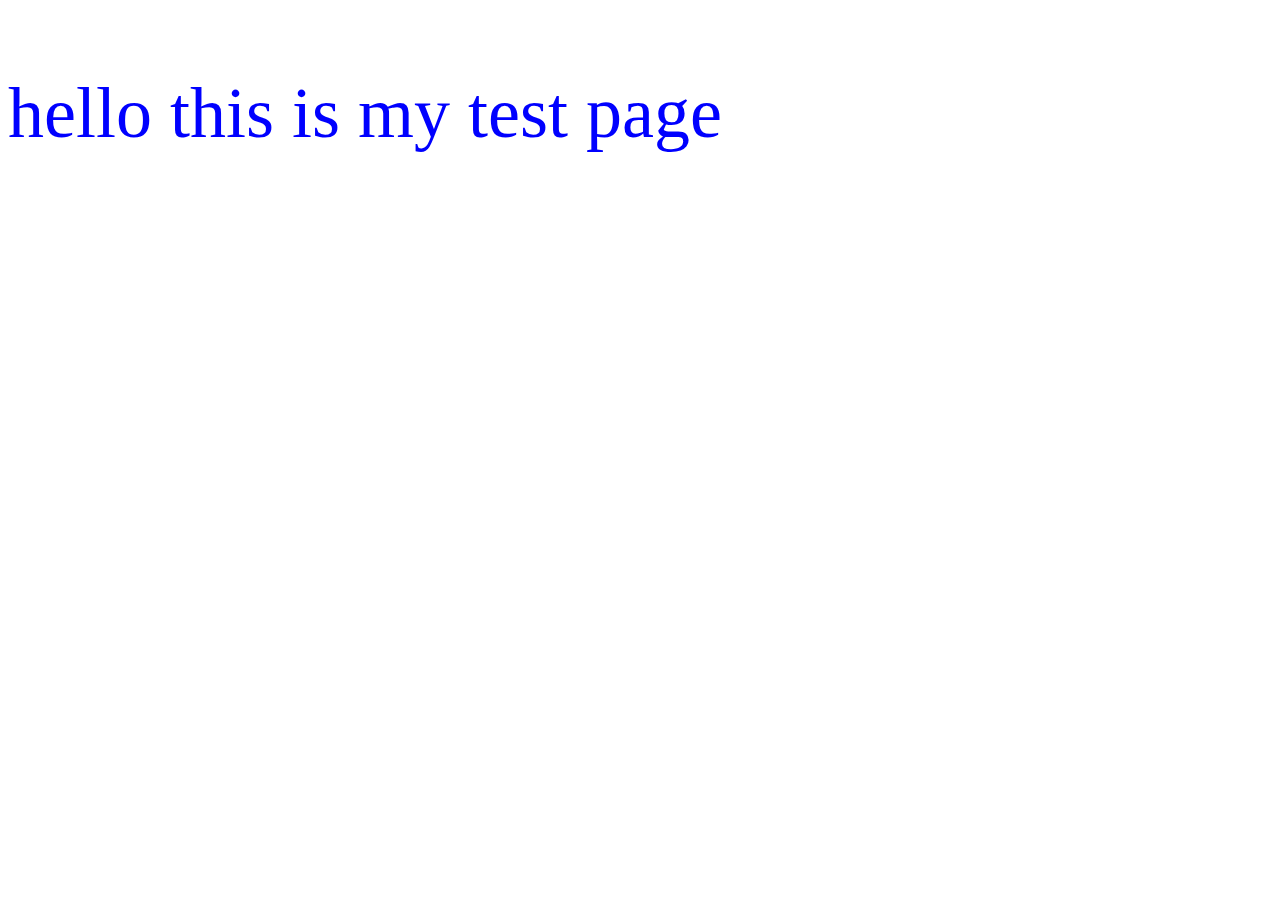
==== index.html @ 5a0f2c19 "first commit" ====
<!DOCTYPE html>
<html>

<head>
  <meta charset="utf-8">
  <title></title>
  <meta name="author" content="">
  <meta name="description" content="">
  <meta name="viewport" content="width=device-width, initial-scale=1">

  <link href="index.css" rel="stylesheet">

</head>

<body>
  <p class='text'>hello this is my test page</p>
  <script src="https://ajax.googleapis.com/ajax/libs/jquery/2.1.4/jquery.min.js"></script>
  <script src="index.js"></script>
</body>

</html>
---- index.css ----
.text {
    color: blue;
    font-size: 72px;
}
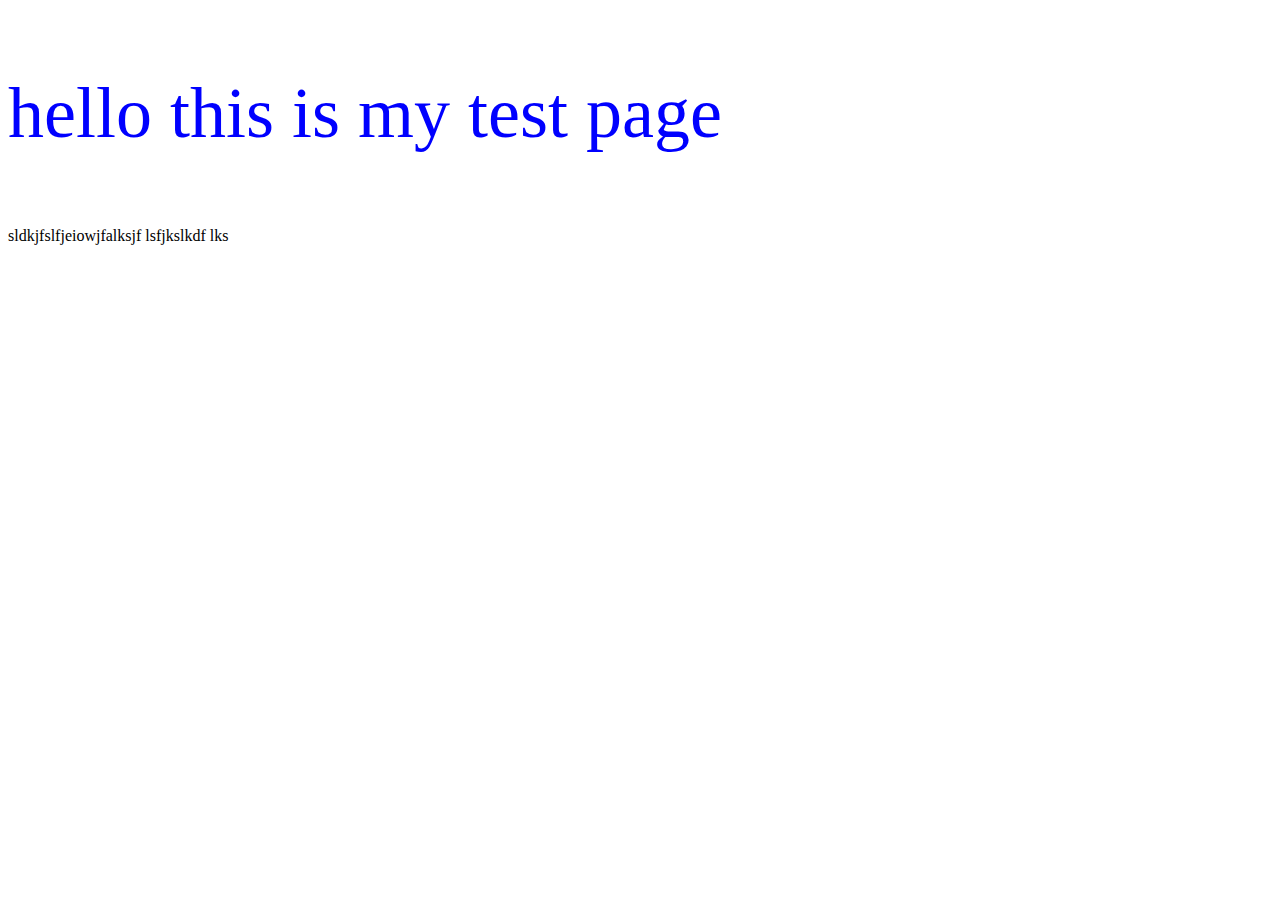
==== commit b4b03927: "added second line" ====
--- a/index.html
+++ b/index.html
@@ -14,6 +14,7 @@
 
 <body>
   <p class='text'>hello this is my test page</p>
+  <p>sldkjfslfjeiowjfalksjf lsfjkslkdf lks</p>
   <script src="https://ajax.googleapis.com/ajax/libs/jquery/2.1.4/jquery.min.js"></script>
   <script src="index.js"></script>
 </body>
